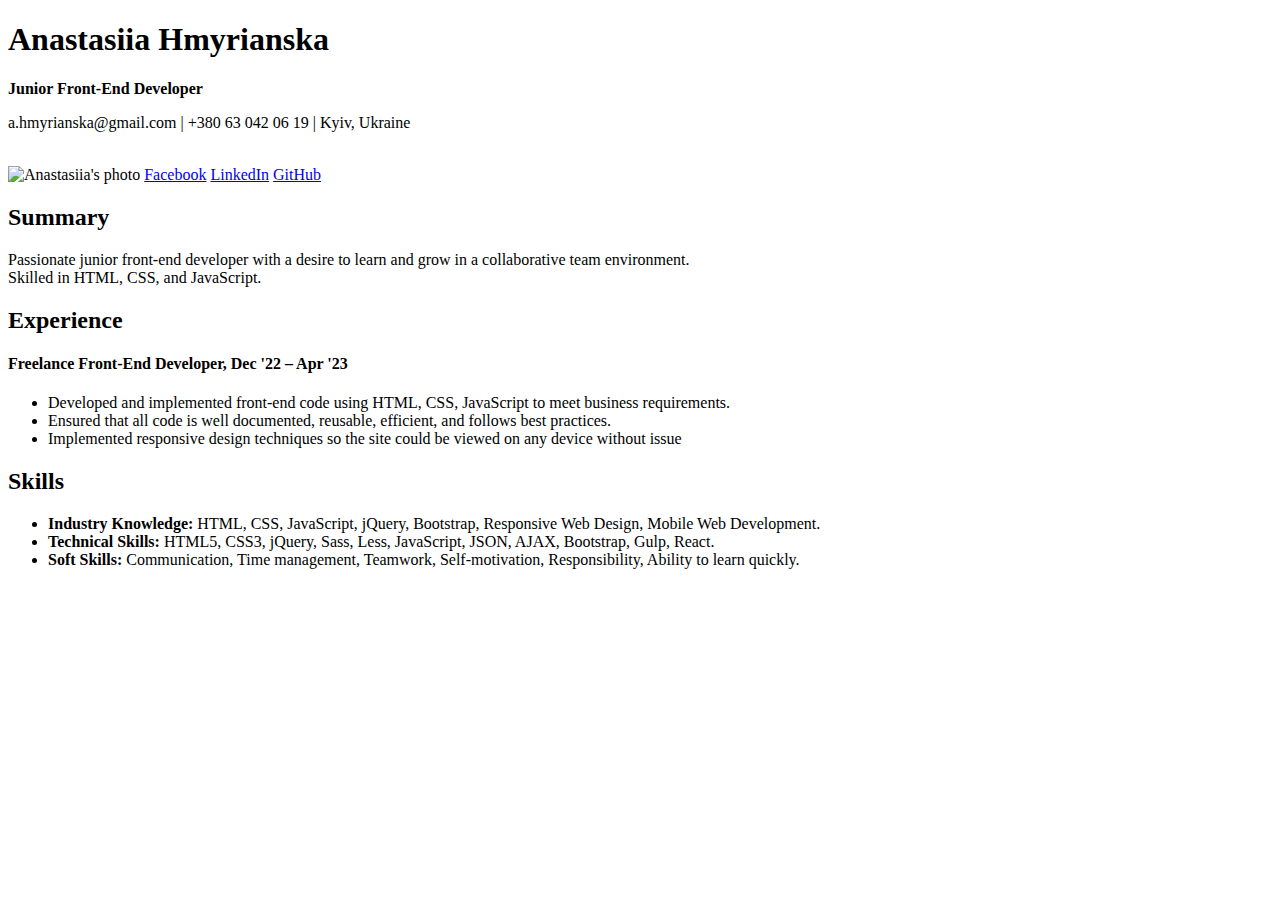
==== lesson2/index.html @ c24803f7 "Fixed a path to the image" ====
<!DOCTYPE html>
<html lang="en">
  <head>
    <meta charset="UTF-8" />
    <meta
      name="description"
      content="Junior Front-End developer Anastasiia Hmyrianska. CV"
    />
    <meta http-equiv="X-UA-Compatible" content="IE=edge" />
    <meta name="viewport" content="width=device-width, initial-scale=1.0" />
    <title>CV Anastasiia Hmyrianska</title>
  </head>
  <body>
    <main>
      <h1>Anastasiia Hmyrianska</h1>
      <p><strong>Junior Front-End Developer</strong></p>
      <p>a.hmyrianska@gmail.com | +380 63 042 06 19 | Kyiv, Ukraine</p>
      <br />
      <img src="assets/images/candidate-photo.jpeg" alt="Anastasiia's photo" width="150" />
      <a href="https://www.facebook.com/nastia.kyt" target="_blank">Facebook</a>
      <a
        href="https://www.linkedin.com/in/anastasiia-hmyrianska-5b4414193/"
        target="_blank"
        >LinkedIn</a
      >
      <a href="https://github.com/AHmyrianska" target="_blank">GitHub</a>
      <section>
        <h2>Summary</h2>
        <p>
          Passionate junior front-end developer with a desire to learn and grow
          in a collaborative team environment.
          <br />
          Skilled in HTML, CSS, and JavaScript.
        </p>
      </section>
      <section>
        <h2>Experience</h2>
        <h4>Freelance Front-End Developer, Dec '22 – Apr '23</h4>
        <ul>
          <li>
            Developed and implemented front-end code using HTML, CSS, JavaScript
            to meet business requirements.
          </li>
          <li>
            Ensured that all code is well documented, reusable, efficient, and
            follows best practices.
          </li>
          <li>
            Implemented responsive design techniques so the site could be viewed
            on any device without issue
          </li>
        </ul>
      </section>
      <section>
        <h2>Skills</h2>
        <ul>
          <li>
            <b>Industry Knowledge:</b> HTML, CSS, JavaScript, jQuery, Bootstrap,
            Responsive Web Design, Mobile Web Development.
          </li>
          <li>
            <b>Technical Skills:</b> HTML5, CSS3, jQuery, Sass, Less,
            JavaScript, JSON, AJAX, Bootstrap, Gulp, React.
          </li>
          <li>
            <b>Soft Skills:</b> Communication, Time management, Teamwork,
            Self-motivation, Responsibility, Ability to learn quickly.
          </li>
        </ul>
      </section>
      <br />
      <br />
    </main>
  </body>
</html>
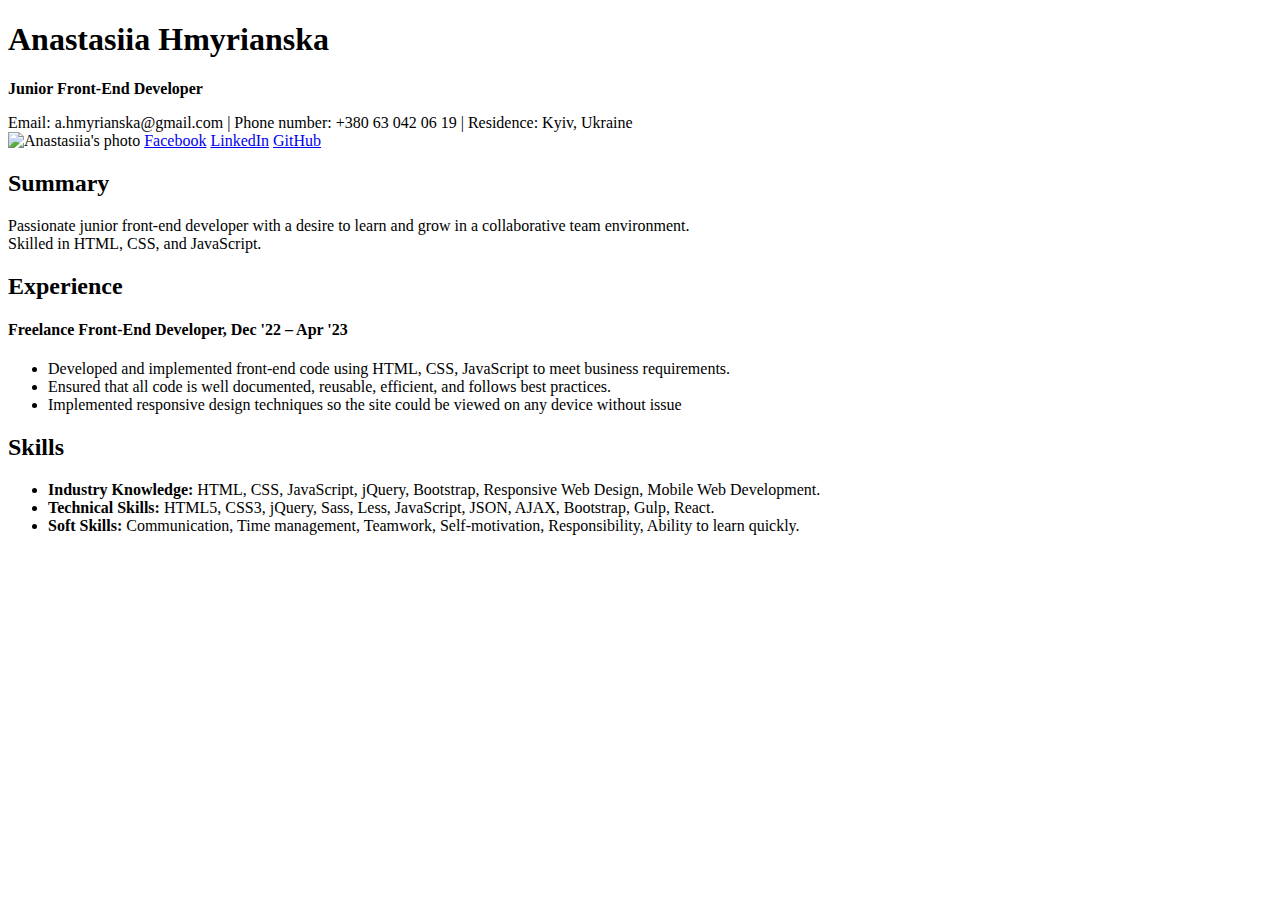
==== commit 52877aec: "Separete email, phone number, residence" ====
--- a/lesson2/index.html
+++ b/lesson2/index.html
@@ -14,7 +14,7 @@
     <main>
       <h1>Anastasiia Hmyrianska</h1>
       <p><strong>Junior Front-End Developer</strong></p>
-      <p>a.hmyrianska@gmail.com | +380 63 042 06 19 | Kyiv, Ukraine</p>
+      <span>Email: a.hmyrianska@gmail.com |</span><span> Phone number: +380 63 042 06 19 |</span><span> Residence: Kyiv, Ukraine</span>
       <br />
       <img src="assets/images/candidate-photo.jpeg" alt="Anastasiia's photo" width="150" />
       <a href="https://www.facebook.com/nastia.kyt" target="_blank">Facebook</a>
